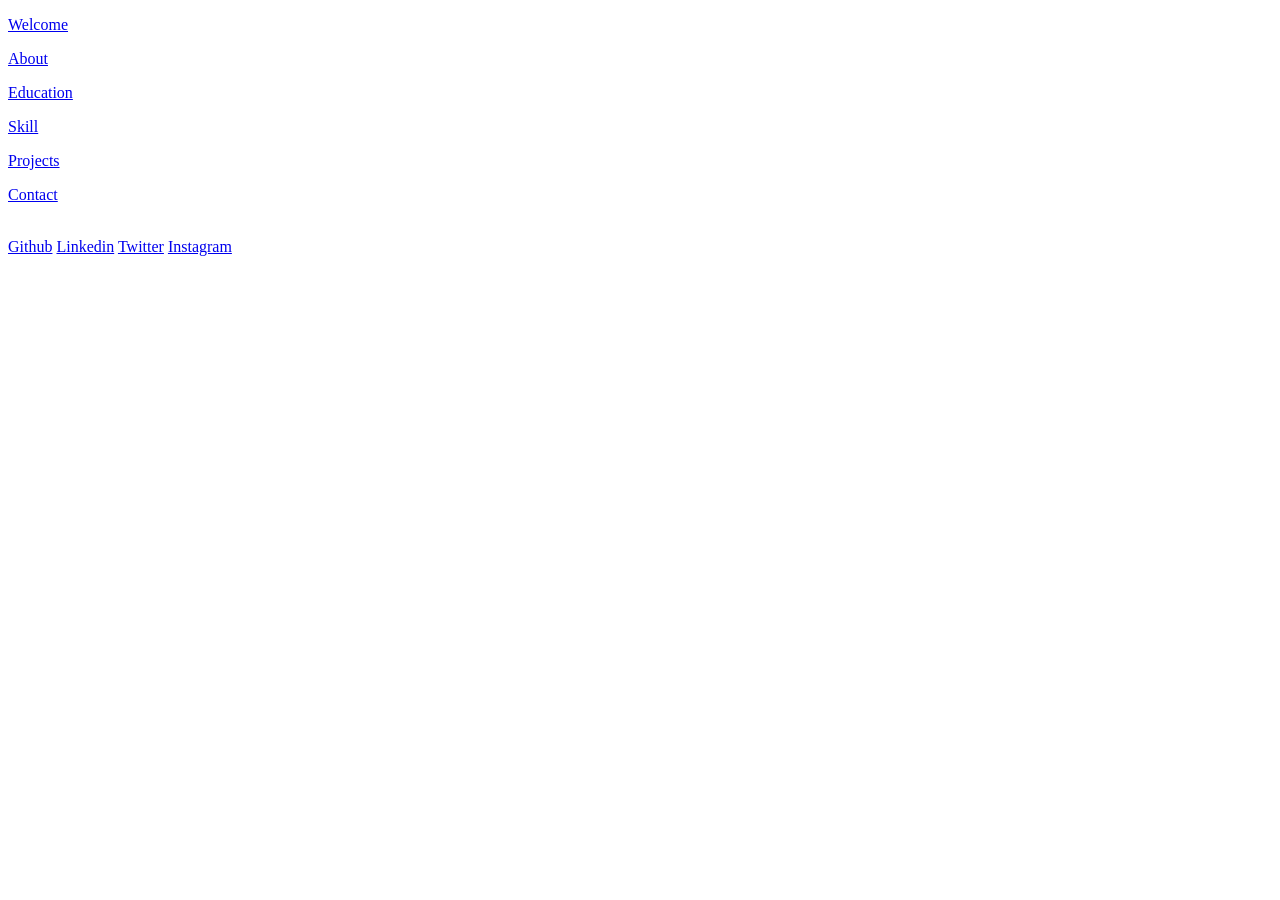
==== index.html @ c1d61762 "Created a portfolio" ====
<!DOCTYPE html>
<html lang="en">

<head>
    <meta charset="UTF-8">
    <meta name="viewport" content="width=device-width, initial-scale=1.0">
    <title>Portfolio</title>
</head>

<body>

    <!--First page -->
    <!--Navbar -->
    <header>
        <div class="container">
            <a href="/">
                <P>Welcome</P>
            </a>

            <a href="/About.html">
                <P>About</P>
            </a>

            <a href="/Education.html">
                <p>Education</p>
            </a>

            <a href="/Contact.html">
                <P>Skill</P>
            </a>

            <a href="/Projects.html">
                <P>Projects</P>
            </a>

            <a href="/Contact.html">
                <P>Contact</P>
            </a>

        </div>
    </header>
    <br>
    <!--All the heading components will be here-->

    <!--Here our all links exists of all social profiles-->
    <main>
        <div class="container">
            <a href="https://github.com/rohitiem2027" target="_main">Github</a>
            <a href="https://www.linkedin.com/in/rohitroy9883/" target="_main">Linkedin</a>
            <a href="https://x.com/Ceorohit10" target="_main">Twitter</a>
            <a href="https://www.instagram.com/_rohit.core__/" target="_main">Instagram</a>
        </div>
        <!--Here our all links exists of all social profiles-->



    </main>
    <footer>

    </footer>


</body>

</html>
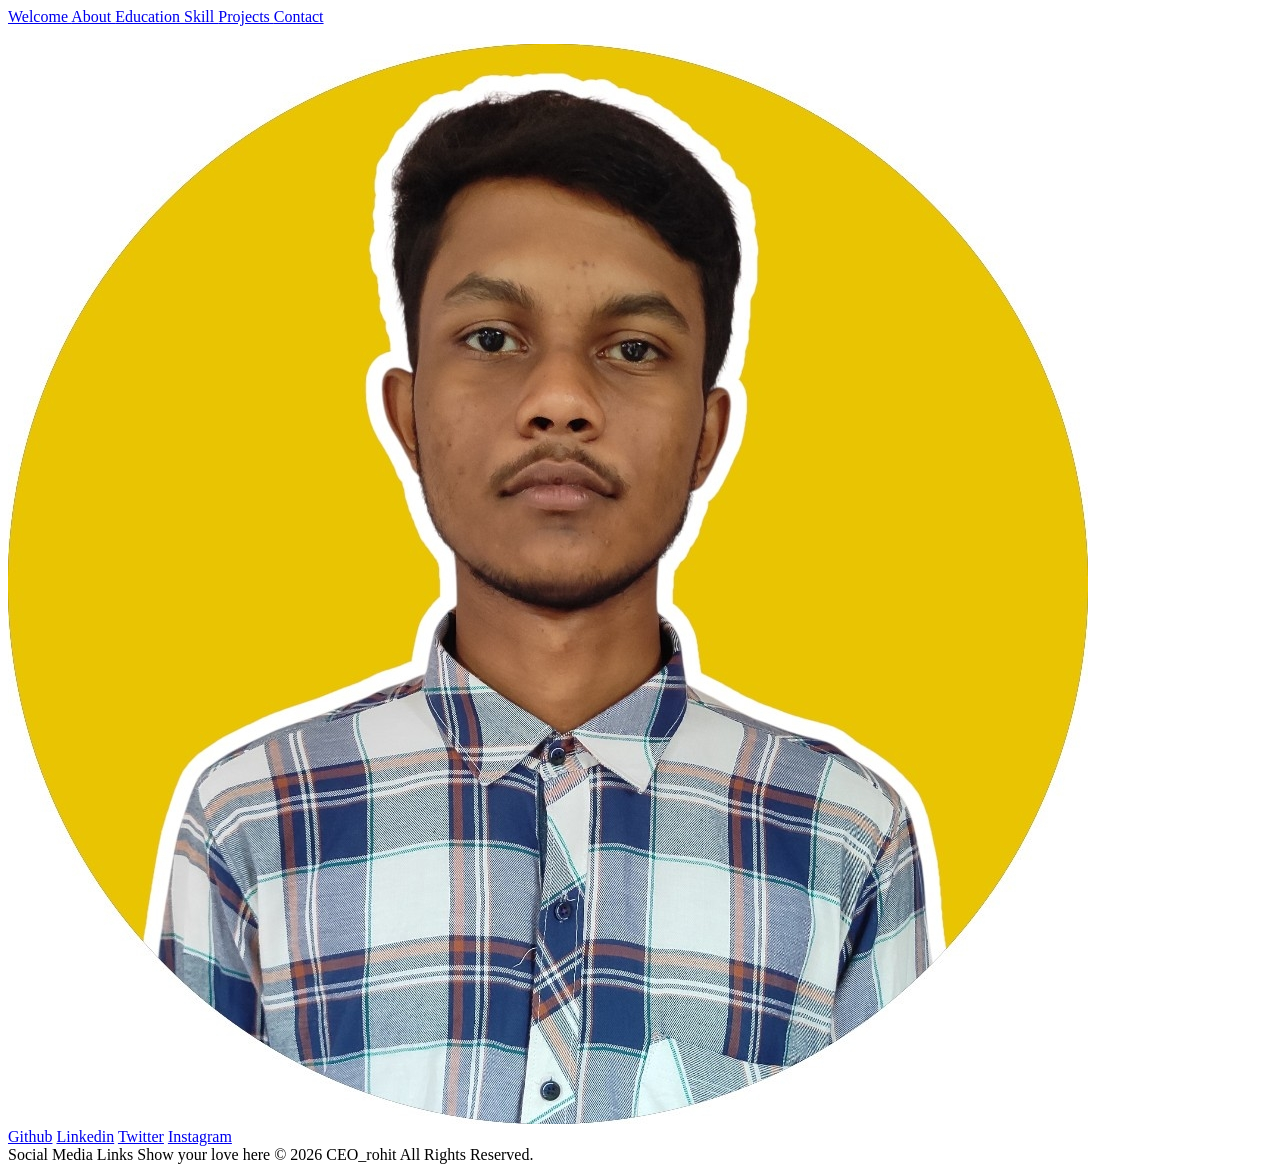
==== commit 6b5d1ad6: "new lines" ====
--- a/index.html
+++ b/index.html
@@ -1,3 +1,11 @@
+<!--https://dribbble.com/shots/22748816-Portfolio-Website-Software-developer-Landing-Page-->
+<!--hhttps://portfolio-kushal-ghosh.vercel.app/-->
+<!--https://dribbble.com/shots/26307071-portfolio-->
+<!--wall of portfolios-->
+<!--These are for inspiration-->
+
+
+
 <!DOCTYPE html>
 <html lang="en">
 
@@ -5,59 +13,91 @@
     <meta charset="UTF-8">
     <meta name="viewport" content="width=device-width, initial-scale=1.0">
     <title>Portfolio</title>
+    <link rel="stylesheet" href="Style.css">
 </head>
 
 <body>
 
     <!--First page -->
+
     <!--Navbar -->
     <header>
-        <div class="container">
-            <a href="/">
-                <P>Welcome</P>
-            </a>
+        <div class="outerdiv">
+            <div class="Navbar">
+                <a href="/">
+                    Welcome
+                </a>
 
-            <a href="/About.html">
-                <P>About</P>
-            </a>
+                <a href="/About.html">
+                    About
+                </a>
 
-            <a href="/Education.html">
-                <p>Education</p>
-            </a>
+                <a href="/Education.html">
+                    Education
+                </a>
 
-            <a href="/Contact.html">
-                <P>Skill</P>
-            </a>
+                <a href="/Skill.html">
+                    Skill
+                </a>
 
-            <a href="/Projects.html">
-                <P>Projects</P>
-            </a>
+                <a href="/Projects.html">
+                    Projects
+                </a>
 
-            <a href="/Contact.html">
-                <P>Contact</P>
-            </a>
+                <a href="/Contact.html">
+                    Contact
+                </a>
+
+            </div>
 
         </div>
+
     </header>
+    <!--Navbar-->
+
     <br>
     <!--All the heading components will be here-->
 
     <!--Here our all links exists of all social profiles-->
     <main>
+
+        <div class="image">
+            <img src="profile.jpeg">
+        </div>
+
+
         <div class="container">
             <a href="https://github.com/rohitiem2027" target="_main">Github</a>
             <a href="https://www.linkedin.com/in/rohitroy9883/" target="_main">Linkedin</a>
             <a href="https://x.com/Ceorohit10" target="_main">Twitter</a>
             <a href="https://www.instagram.com/_rohit.core__/" target="_main">Instagram</a>
+
         </div>
         <!--Here our all links exists of all social profiles-->
 
 
 
+
+
     </main>
-    <footer>
 
-    </footer>
+
+
+
+
+    <!--here all the footer part exist-->
+    <div class="Navfooter">
+        <div class="Navfooterinner">
+            <span class="box-dark">Social Media Links</span>
+            <span class="box-light">Show your love here</span>
+            <span>&copy; 2026 CEO_rohit All Rights Reserved.</span>
+        </div>
+    </div>
+
+
+
+
+
 
 
 </body>
